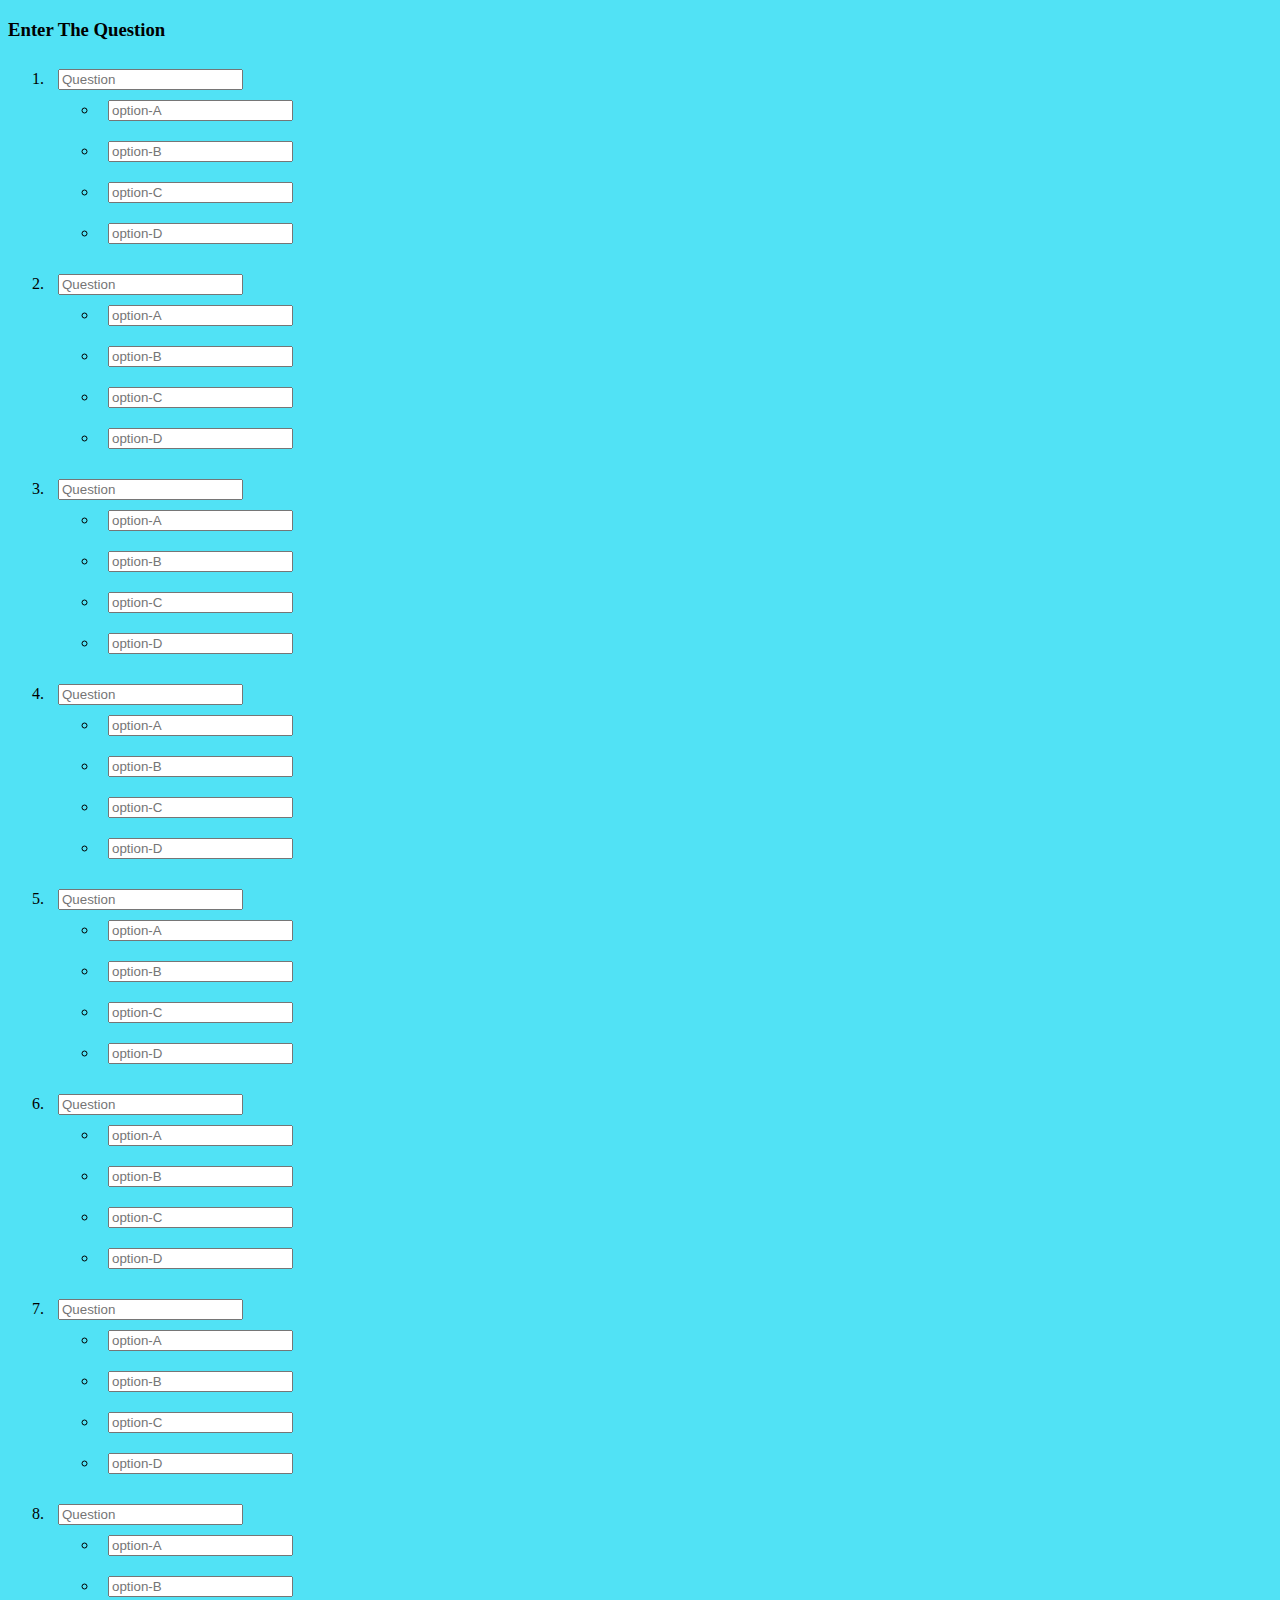
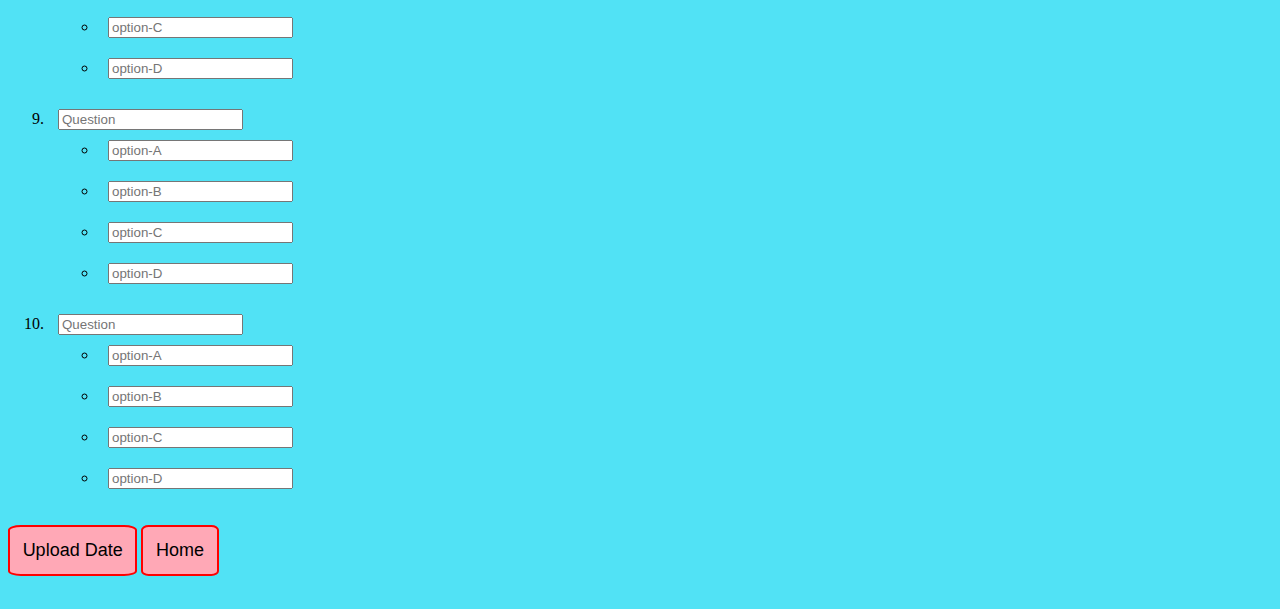
==== add.html @ 10425546 "Add files via upload" ====
<!DOCTYPE html>
<html lang="en">
<head>
    <meta charset="UTF-8">
    <meta http-equiv="X-UA-Compatible" content="IE=edge">
    <meta name="viewport" content="width=device-width, initial-scale=1.0">
    <link rel="stylesheet" href="style.css">

    <title>Add Question</title>
</head>
<body>
    <div id="add_Que">
        <h3>Enter The Question</h3>
        <ol>
            <li><input type="text" name="Question" placeholder="Question" id="q1">
                <ul>
                    <li><input type="text" name="Question" placeholder="option-A" id="q1a"></li>
                    <li><input type="text" name="Question" placeholder="option-B" id="q1b"></li>
                    <li><input type="text" name="Question" placeholder="option-C" id="q1c"></li>
                    <li><input type="text" name="Question" placeholder="option-D" id="q1d"></li>
                </ul>
            </li>
            <li><input type="text" name="Question" placeholder="Question" id="q2">
                <ul>
                    <li><input type="text" name="Question" placeholder="option-A" id="q2a"></li>
                    <li><input type="text" name="Question" placeholder="option-B" id="q2b"></li>
                    <li><input type="text" name="Question" placeholder="option-C" id="q2c"></li>
                    <li><input type="text" name="Question" placeholder="option-D" id="q2d"></li>
                </ul>
            </li>
            <li><input type="text" name="Question" placeholder="Question" id="q3">
                <ul>
                    <li><input type="text" name="Question" placeholder="option-A" id="q3a"></li>
                    <li><input type="text" name="Question" placeholder="option-B" id="q3b"></li>
                    <li><input type="text" name="Question" placeholder="option-C" id="q3c"></li>
                    <li><input type="text" name="Question" placeholder="option-D" id="q3d"></li>
                </ul>
            </li>
            <li><input type="text" name="Question" placeholder="Question" id="q4">
                <ul>
                    <li><input type="text" name="Question" placeholder="option-A" id="q4a"></li>
                    <li><input type="text" name="Question" placeholder="option-B" id="q4b"></li>
                    <li><input type="text" name="Question" placeholder="option-C" id="q4c"></li>
                    <li><input type="text" name="Question" placeholder="option-D" id="q4d"></li>
                </ul>
            </li>
            <li><input type="text" name="Question" placeholder="Question" id="q5">
                <ul>
                    <li><input type="text" name="Question" placeholder="option-A" id="q5a"></li>
                    <li><input type="text" name="Question" placeholder="option-B" id="q5b"></li>
                    <li><input type="text" name="Question" placeholder="option-C" id="q5c"></li>
                    <li><input type="text" name="Question" placeholder="option-D" id="q5d"></li>
                </ul>
            </li>
            <li><input type="text" name="Question" placeholder="Question" id="q6">
                <ul>
                    <li><input type="text" name="Question" placeholder="option-A" id="q_text"></li>
                    <li><input type="text" name="Question" placeholder="option-B" id="q_text"></li>
                    <li><input type="text" name="Question" placeholder="option-C" id="q_text"></li>
                    <li><input type="text" name="Question" placeholder="option-D" id="q_text"></li>
                </ul>
            </li>
            <li><input type="text" name="Question" placeholder="Question" id="q7">
                <ul>
                    <li><input type="text" name="Question" placeholder="option-A" id="q_text"></li>
                    <li><input type="text" name="Question" placeholder="option-B" id="q_text"></li>
                    <li><input type="text" name="Question" placeholder="option-C" id="q_text"></li>
                    <li><input type="text" name="Question" placeholder="option-D" id="q_text"></li>
                </ul>
            </li>
            <li><input type="text" name="Question" placeholder="Question" id="q8">
                <ul>
                    <li><input type="text" name="Question" placeholder="option-A" id="q_text"></li>
                    <li><input type="text" name="Question" placeholder="option-B" id="q_text"></li>
                    <li><input type="text" name="Question" placeholder="option-C" id="q_text"></li>
                    <li><input type="text" name="Question" placeholder="option-D" id="q_text"></li>
                </ul>
            </li>
            <li><input type="text" name="Question" placeholder="Question" id="q9">
                <ul>
                    <li><input type="text" name="Question" placeholder="option-A" id="q_text"></li>
                    <li><input type="text" name="Question" placeholder="option-B" id="q_text"></li>
                    <li><input type="text" name="Question" placeholder="option-C" id="q_text"></li>
                    <li><input type="text" name="Question" placeholder="option-D" id="q_text"></li>
                </ul>
            </li>
            <li><input type="text" name="Question" placeholder="Question" id="q10">
                <ul>
                    <li><input type="text" name="Question" placeholder="option-A" id="q_text"></li>
                    <li><input type="text" name="Question" placeholder="option-B" id="q_text"></li>
                    <li><input type="text" name="Question" placeholder="option-C" id="q_text"></li>
                    <li><input type="text" name="Question" placeholder="option-D" id="q_text"></li>
                </ul>
            </li>
        </ol>
        <button onclick="Add()">Upload Date</button>
        <a href="index.html"><button>  Home </button></a>
    </div>
    <script src="script.js"></script>
</body>
</html>
---- style.css ----
body{
    background-color: #51e2f5;
}
h1{
    color: rgba(255, 0, 0, 0.834);
    background-color: #9df9ee69;
    padding: 5%;
    font-weight: 500;
    font-size:50px;
    text-shadow: 10px 5px 6px pink;
    margin-bottom: 3%;
}
button{
    padding: 1%;
    margin-bottom: 2%;
    background-color:#ffa8B6;
    font-size: large;
    color: black;
    border: none;
    border-radius: 10%;
    border: solid 2px red;
    cursor: pointer;
}
button:hover{
    font-size:large;
    background-color: #e8f9fd;
    color: black;
    border: solid 2px red;
}
#Question{
    padding: 2%;
    margin-bottom: 1%;
}
.main{
    background-color:#e8f9fd;;
}
li{
    padding: 10px;
}
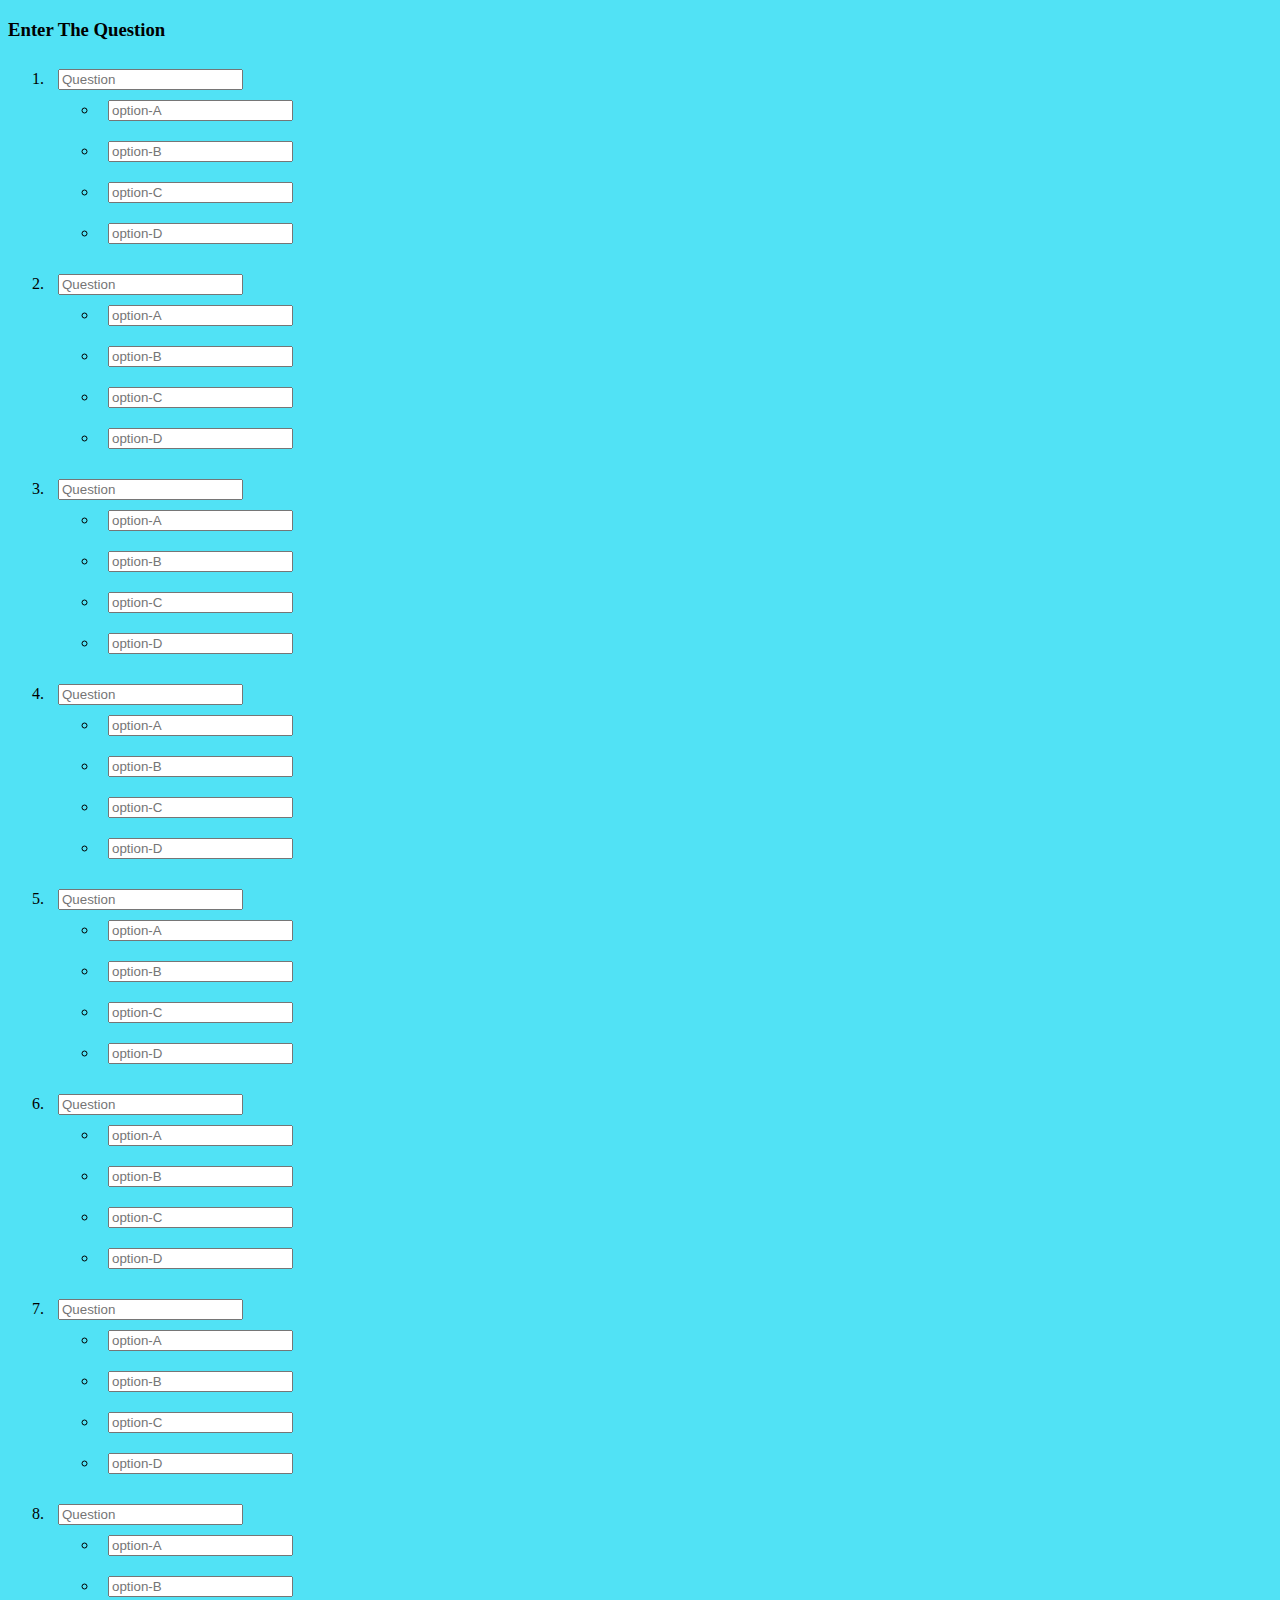
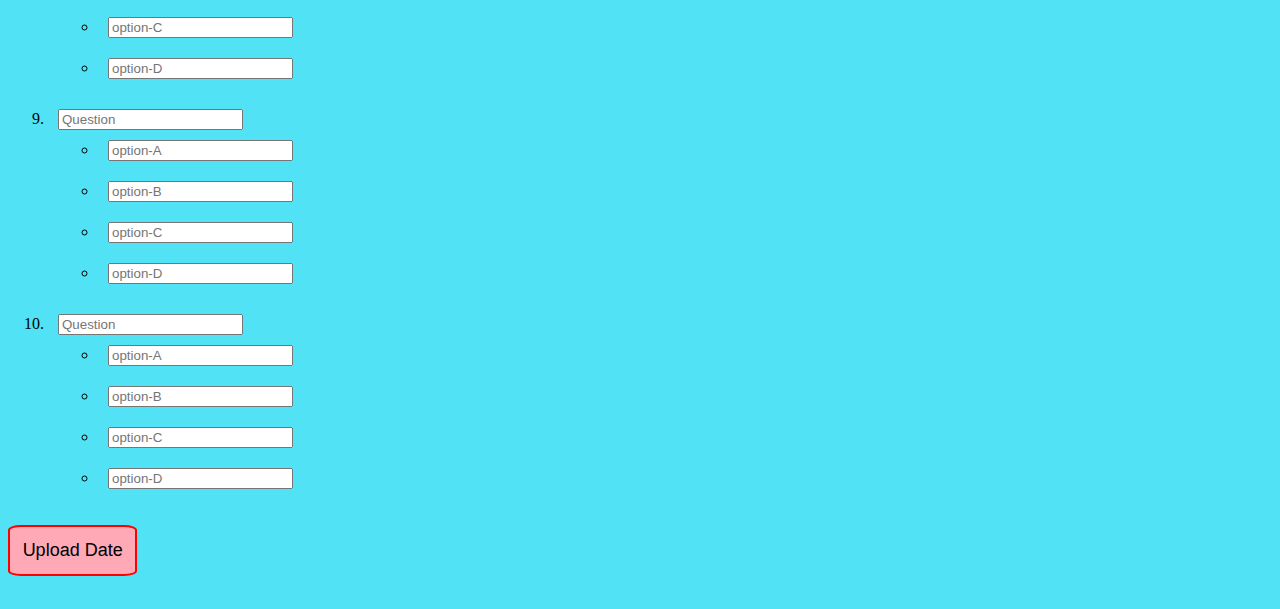
==== commit 065d39a7: "Add files via upload" ====
--- a/add.html
+++ b/add.html
@@ -5,19 +5,26 @@
     <meta http-equiv="X-UA-Compatible" content="IE=edge">
     <meta name="viewport" content="width=device-width, initial-scale=1.0">
     <link rel="stylesheet" href="style.css">
-
     <title>Add Question</title>
+    <script src="https://ajax.googleapis.com/ajax/libs/jquery/3.6.3/jquery.min.js"></script>
 </head>
 <body>
+    <script>
+        $(document).ready(function(){
+            $(".upload_btn").click(function(){
+                alert("Your Data Successfully");
+            })
+        });
+    </script>
     <div id="add_Que">
         <h3>Enter The Question</h3>
         <ol>
-            <li><input type="text" name="Question" placeholder="Question" id="q1">
+            <li><input type="text" name="Question"  placeholder="Question" id="q1">
                 <ul>
-                    <li><input type="text" name="Question" placeholder="option-A" id="q1a"></li>
-                    <li><input type="text" name="Question" placeholder="option-B" id="q1b"></li>
-                    <li><input type="text" name="Question" placeholder="option-C" id="q1c"></li>
-                    <li><input type="text" name="Question" placeholder="option-D" id="q1d"></li>
+                    <li><input type="text" name="Question"  placeholder="option-A" id="q1a"></li>
+                    <li><input type="text" name="Question"  placeholder="option-B" id="q1b"></li>
+                    <li><input type="text" name="Question"  placeholder="option-C" id="q1c"></li>
+                    <li><input type="text" name="Question"  placeholder="option-D" id="q1d"></li>
                 </ul>
             </li>
             <li><input type="text" name="Question" placeholder="Question" id="q2">
@@ -93,8 +100,7 @@
                 </ul>
             </li>
         </ol>
-        <button onclick="Add()">Upload Date</button>
-        <a href="index.html"><button>  Home </button></a>
+        <a href="index.html"><button class="upload_btn" onclick="Add()">Upload Date</button></a>
     </div>
     <script src="script.js"></script>
 </body>
--- a/style.css
+++ b/style.css
@@ -36,4 +36,19 @@
 }
 li{
     padding: 10px;
+}
+/* -------play---------- */
+.user_main{
+    text-align: center;
+    padding: 5%;
+    border: solid 2px #ffa8B6;
+}
+#username{
+    border-radius: 10px;
+    border: solid 2px pink;
+    padding: 1%;
+}
+h4{
+    font-family: 'Gill Sans', 'Gill Sans MT', Calibri, 'Trebuchet MS', sans-serif;
+    font-size: larger;
 }